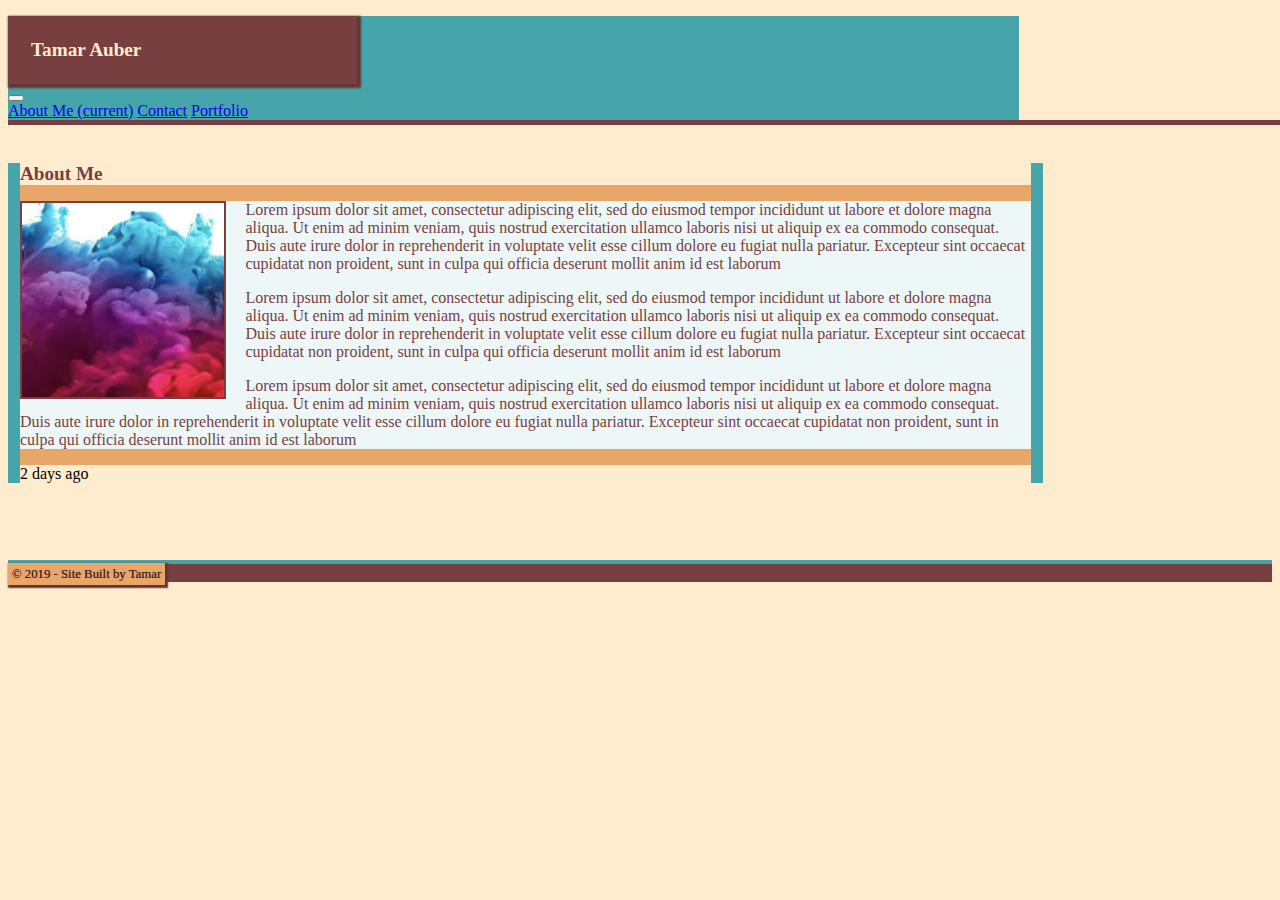
==== index.html @ b09e6a11 "Footer issues" ====
<!doctype html>
<html lang="en">
  <head>
    <!-- Required meta tags -->
    <meta charset="utf-8">
    <meta name="viewport" content="width=device-width, initial-scale=1, shrink-to-fit=no">

    <!-- Bootstrap CSS -->
    <link rel="stylesheet" href="https://stackpath.bootstrapcdn.com/bootstrap/4.2.1/css/bootstrap.min.css" integrity="sha384-GJzZqFGwb1QTTN6wy59ffF1BuGJpLSa9DkKMp0DgiMDm4iYMj70gZWKYbI706tWS" crossorigin="anonymous">

    <!-- Custom CSS -->
    <link rel="stylesheet" type="text/css" href="css/custom.css">
    <title>Hello, world!</title>
  </head>
  <body>
    <!--Navigation Bar-->
    <div class="container custom-nav">
            <nav class="navbar navbar-expand-lg navbar-light">
            
                <h2 class="name-logo">Tamar Auber</h2>
               
                <button class="navbar-toggler" type="button" data-toggle="collapse" data-target="#navbarNavAltMarkup" aria-controls="navbarNavAltMarkup" aria-expanded="false" aria-label="Toggle navigation">
                  <span class="navbar-toggler-icon"></span>
                </button>
                <div class="collapse navbar-collapse" id="navbarNavAltMarkup">
                  <div class="navbar-nav ml-auto">
                    <a class="nav-item nav-link active " href="#">About Me <span class="sr-only">(current)</span></a>
                    <a class="nav-item nav-link " href="contacts.html">Contact</a>
                    <a class="nav-item nav-link " href="portfolio.html">Portfolio</a>
                  </div>
                </div>
              </nav>
              </div>

    <!--Nav Bar Line-->

      <div class="row col-12 teal-line"></div>
      

     
      <div class="col-lg-12 buffer hide"></div>
    <!-- About Me Container-->

    <div class = "container about-me">
        
            <div class="card">
                
                    <div class="card-header brown-font main-text-head">
                      <strong>About Me</strong>
                    </div>
                    <div class="card-body ">
                            <div class="col-md-12">
                                    <img class="about-image" src="images/placeholder-small.jpg" align="left" width="20%">
                                    <p class="brown-font">Lorem ipsum dolor sit amet, consectetur adipiscing elit, sed do eiusmod tempor incididunt ut labore et dolore magna aliqua. Ut enim ad minim veniam, quis nostrud exercitation ullamco laboris nisi ut aliquip ex ea commodo consequat. Duis aute irure dolor in reprehenderit in voluptate velit esse cillum dolore eu fugiat nulla pariatur. Excepteur sint occaecat cupidatat non proident, sunt in culpa qui officia deserunt mollit anim id est laborum</p>
                                    <p class="brown-font">Lorem ipsum dolor sit amet, consectetur adipiscing elit, sed do eiusmod tempor incididunt ut labore et dolore magna aliqua. Ut enim ad minim veniam, quis nostrud exercitation ullamco laboris nisi ut aliquip ex ea commodo consequat. Duis aute irure dolor in reprehenderit in voluptate velit esse cillum dolore eu fugiat nulla pariatur. Excepteur sint occaecat cupidatat non proident, sunt in culpa qui officia deserunt mollit anim id est laborum</p>
                                    <p class="brown-font">Lorem ipsum dolor sit amet, consectetur adipiscing elit, sed do eiusmod tempor incididunt ut labore et dolore magna aliqua. Ut enim ad minim veniam, quis nostrud exercitation ullamco laboris nisi ut aliquip ex ea commodo consequat. Duis aute irure dolor in reprehenderit in voluptate velit esse cillum dolore eu fugiat nulla pariatur. Excepteur sint occaecat cupidatat non proident, sunt in culpa qui officia deserunt mollit anim id est laborum</p>
                                </div>
                    
                      
                    </div>
                    <div class="card-footer text-muted">
                      2 days ago
                    </div>
                
                  </div>

    </div>
    <div class="col-lg-12 buffer hidesm"></div>
    <div class="col-lg-12 buffer hide"></div>
    
<!--Footer-->

  <div class="navbar navbar-default navbar-fixed-bottom footer">
        <div class="container">
        
          <span class="navbar-text mx-auto embossed">© 2019 - Site Built by Tamar </span>
            
      
          
          
        </div>
        </div>

    

  <!-- Optional JavaScript -->
    <!-- jQuery first, then Popper.js, then Bootstrap JS -->
    <script src="https://code.jquery.com/jquery-3.2.1.slim.min.js" integrity="sha384-KJ3o2DKtIkvYIK3UENzmM7KCkRr/rE9/Qpg6aAZGJwFDMVNA/GpGFF93hXpG5KkN" crossorigin="anonymous"></script>
    <script src="https://cdnjs.cloudflare.com/ajax/libs/popper.js/1.12.9/umd/popper.min.js" integrity="sha384-ApNbgh9B+Y1QKtv3Rn7W3mgPxhU9K/ScQsAP7hUibX39j7fakFPskvXusvfa0b4Q" crossorigin="anonymous"></script>
    <script src="https://maxcdn.bootstrapcdn.com/bootstrap/4.0.0/js/bootstrap.min.js" integrity="sha384-JZR6Spejh4U02d8jOt6vLEHfe/JQGiRRSQQxSfFWpi1MquVdAyjUar5+76PVCmYl" crossorigin="anonymous"></script>
</html>
---- css/custom.css ----
.caption-content h2{
    color:  blanchedalmond; 
    background-color:  #773f3f;
    padding: .6em;
    
   
}

.custom-nav {
    width: 80%;
    padding-bottom: 0;
    background-color: #e8a668;
   
    
}

.navbar {
    background-color: #45a5aa;
    
}

.teal-line {
    height: .3em;
    width: 100vw;
    margin: 0;
    background-color: #773f3f; 
   
    
}
body,
.card-header, 
.card-footer {
    background-color: blanchedalmond;
}

.footer {
    background-color: #773f3f; 
    border-top: .3em solid  #45a5aa;
    margin-bottom: 0;
    
     
}

.main-text-head {
    font-size: 1.2em;
}

.name-logo
 {
    background-color: #773f3f; 
    padding: 1.2em;
    margin-bottom: 0;
    color: blanchedalmond; 
    bottom: 0;
    font-size: 1.2em;
    box-shadow: .1em .1em .1em .1em #643535;
    width: 30%;
 } 
    
   .contact-button {
    background-color: #773f3f; 
    box-shadow: .1em .1em .1em .1em #643535;
    width: 30%;
       
   } 
    

.about-image {
    border: 2px solid #773f3f;
    margin-right: 1.2em;
   
}

.about-me {
    width: 80%;
    background-color: #e8a668;
    
    border-left: .8em solid #45a5aa;
    border-right: .8em solid #45a5aa;
    margin-bottom: 2.4em;
    margin-top: 1.2em;
}

.brown-font {
    color: #773f3f;
}

.card-body {
    background-color: #edf7f8;
    
}


.embossed {
    text-shadow: 0px .3px .3px #643535;
    padding: .3em;
    background-color: #e8a668;
    box-shadow: .1em .1em .1em .1em #643535;
    color: #432323;
    font-size: .8em;
    margin-top: 1em;
    margin-bottom: 1em;
}
.buffer {
    height: 1.2em;
}

.portfolio-item {
    display: block;
    position: relative;
    overflow: hidden;
    max-width: 500px;
    margin: auto auto 1em;
  }
  
  .portfolio-item .caption {
    display: flex;
    height: 100%;
    width: 100%;
    justify-content: flex-end;
    flex-direction: column;
    position: absolute;
   
  }

  @media only screen and (max-width: 1170px) {
    .hide {
        display: none;
    } 

    
  }
  
  @media only screen and (max-width: 940px) {
      .about-image,
       {
          width: 40%;
      }

      .hidesm {
          display:none;
      }
      
    }

@media only screen and (max-width: 640px) {
    .custom-nav,
    #portfolio {
        width: 95vw;
    }
    .about-image {
        width: 100%;
    }
.name-logo {
    width: 40%;
}
    .contact-button {
        width: 50%;
    }


  } 

  @media only screen and (max-width: 480px) {
    .about-image,
     {
        width: 60%;
    }
    .contact-button {
        width: 90%;
    }
  }
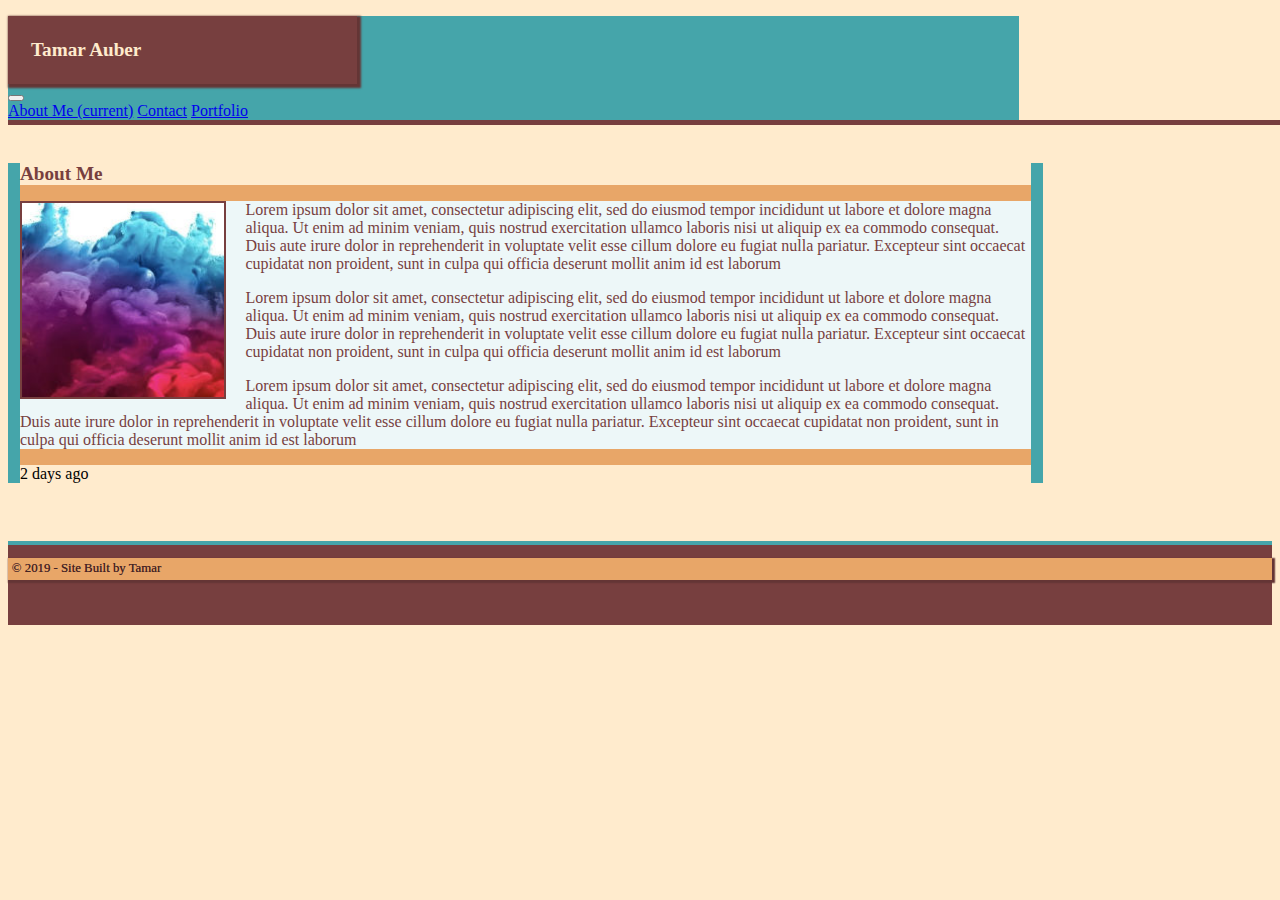
==== commit aa12b5e0: "Add styling" ====
--- a/index.html
+++ b/index.html
@@ -13,6 +13,7 @@
     <title>Hello, world!</title>
   </head>
   <body>
+  
     <!--Navigation Bar-->
     <div class="container custom-nav">
             <nav class="navbar navbar-expand-lg navbar-light">
@@ -66,20 +67,20 @@
 
     </div>
     <div class="col-lg-12 buffer hidesm"></div>
-    <div class="col-lg-12 buffer hide"></div>
-    
+   
+   
 <!--Footer-->
 
-  <div class="navbar navbar-default navbar-fixed-bottom footer">
-        <div class="container">
+<div class="navbar navbar-default navbar-fixed-bottom footer">
+    <div class="container">
+    
+      <p class="navbar-text mx-auto embossed">© 2019 - Site Built by Tamar </p>
         
-          <span class="navbar-text mx-auto embossed">© 2019 - Site Built by Tamar </span>
-            
+  <!--TO DO: Add functionality to footer -->       
       
-          
-          
-        </div>
-        </div>
+      
+    </div>
+    </div>
 
     
 
--- a/css/custom.css
+++ b/css/custom.css
@@ -25,9 +25,12 @@
     width: 100vw;
     margin: 0;
     background-color: #773f3f; 
-   
-    
 }
+ 
+ .main {
+   height: calc(100vh - 50px)
+ }   
+
 body,
 .card-header, 
 .card-footer {
@@ -35,12 +38,19 @@
 }
 
 .footer {
+    height: 40px;
     background-color: #773f3f; 
     border-top: .3em solid  #45a5aa;
+    min-height: 5em;
     margin-bottom: 0;
+   
+   
+   
+   
     
      
 }
+
 
 .main-text-head {
     font-size: 1.2em;
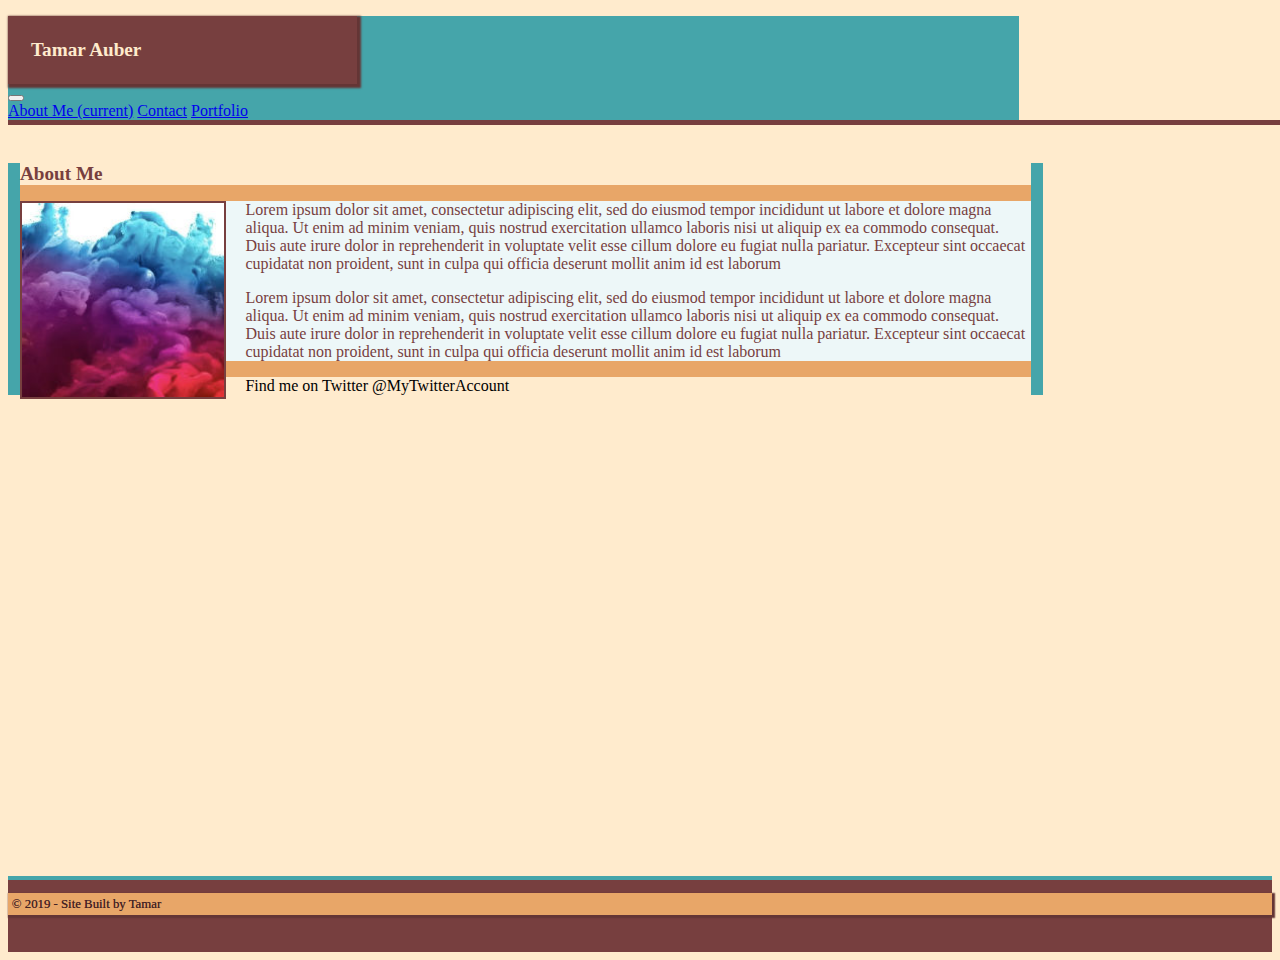
==== commit da9bb003: "Styling" ====
--- a/index.html
+++ b/index.html
@@ -15,7 +15,7 @@
   <body>
   
     <!--Navigation Bar-->
-    <div class="container custom-nav">
+    <header class="container custom-nav">
             <nav class="navbar navbar-expand-lg navbar-light">
             
                 <h2 class="name-logo">Tamar Auber</h2>
@@ -31,18 +31,19 @@
                   </div>
                 </div>
               </nav>
-              </div>
-
+            </header>
+              <main class = "main">
     <!--Nav Bar Line-->
-
+  
       <div class="row col-12 teal-line"></div>
+      <div class="col-lg-12 buffer hide"></div> 
       
 
      
-      <div class="col-lg-12 buffer hide"></div>
+   
     <!-- About Me Container-->
 
-    <div class = "container about-me">
+    <div class = "container content">
         
             <div class="card">
                 
@@ -54,24 +55,24 @@
                                     <img class="about-image" src="images/placeholder-small.jpg" align="left" width="20%">
                                     <p class="brown-font">Lorem ipsum dolor sit amet, consectetur adipiscing elit, sed do eiusmod tempor incididunt ut labore et dolore magna aliqua. Ut enim ad minim veniam, quis nostrud exercitation ullamco laboris nisi ut aliquip ex ea commodo consequat. Duis aute irure dolor in reprehenderit in voluptate velit esse cillum dolore eu fugiat nulla pariatur. Excepteur sint occaecat cupidatat non proident, sunt in culpa qui officia deserunt mollit anim id est laborum</p>
                                     <p class="brown-font">Lorem ipsum dolor sit amet, consectetur adipiscing elit, sed do eiusmod tempor incididunt ut labore et dolore magna aliqua. Ut enim ad minim veniam, quis nostrud exercitation ullamco laboris nisi ut aliquip ex ea commodo consequat. Duis aute irure dolor in reprehenderit in voluptate velit esse cillum dolore eu fugiat nulla pariatur. Excepteur sint occaecat cupidatat non proident, sunt in culpa qui officia deserunt mollit anim id est laborum</p>
-                                    <p class="brown-font">Lorem ipsum dolor sit amet, consectetur adipiscing elit, sed do eiusmod tempor incididunt ut labore et dolore magna aliqua. Ut enim ad minim veniam, quis nostrud exercitation ullamco laboris nisi ut aliquip ex ea commodo consequat. Duis aute irure dolor in reprehenderit in voluptate velit esse cillum dolore eu fugiat nulla pariatur. Excepteur sint occaecat cupidatat non proident, sunt in culpa qui officia deserunt mollit anim id est laborum</p>
+                                    
                                 </div>
                     
                       
                     </div>
                     <div class="card-footer text-muted">
-                      2 days ago
+                      Find me on Twitter @MyTwitterAccount
                     </div>
                 
                   </div>
 
     </div>
-    <div class="col-lg-12 buffer hidesm"></div>
-   
-   
+    
+    <div class="col-lg-12 buffer hide"></div> 
+  </main>
 <!--Footer-->
 
-<div class="navbar navbar-default navbar-fixed-bottom footer">
+<footer class="navbar navbar-default navbar-fixed-bottom footer">
     <div class="container">
     
       <p class="navbar-text mx-auto embossed">© 2019 - Site Built by Tamar </p>
@@ -80,14 +81,16 @@
       
       
     </div>
-    </div>
+  </footer>
 
     
+</body>
 
-  <!-- Optional JavaScript -->
-    <!-- jQuery first, then Popper.js, then Bootstrap JS -->
-    <script src="https://code.jquery.com/jquery-3.2.1.slim.min.js" integrity="sha384-KJ3o2DKtIkvYIK3UENzmM7KCkRr/rE9/Qpg6aAZGJwFDMVNA/GpGFF93hXpG5KkN" crossorigin="anonymous"></script>
-    <script src="https://cdnjs.cloudflare.com/ajax/libs/popper.js/1.12.9/umd/popper.min.js" integrity="sha384-ApNbgh9B+Y1QKtv3Rn7W3mgPxhU9K/ScQsAP7hUibX39j7fakFPskvXusvfa0b4Q" crossorigin="anonymous"></script>
-    <script src="https://maxcdn.bootstrapcdn.com/bootstrap/4.0.0/js/bootstrap.min.js" integrity="sha384-JZR6Spejh4U02d8jOt6vLEHfe/JQGiRRSQQxSfFWpi1MquVdAyjUar5+76PVCmYl" crossorigin="anonymous"></script>
+<!-- Optional JavaScript -->
+  <!-- jQuery first, then Popper.js, then Bootstrap JS -->
+  <script src="https://code.jquery.com/jquery-3.2.1.slim.min.js" integrity="sha384-KJ3o2DKtIkvYIK3UENzmM7KCkRr/rE9/Qpg6aAZGJwFDMVNA/GpGFF93hXpG5KkN" crossorigin="anonymous"></script>
+  <script src="https://cdnjs.cloudflare.com/ajax/libs/popper.js/1.12.9/umd/popper.min.js" integrity="sha384-ApNbgh9B+Y1QKtv3Rn7W3mgPxhU9K/ScQsAP7hUibX39j7fakFPskvXusvfa0b4Q" crossorigin="anonymous"></script>
+  <script src="https://maxcdn.bootstrapcdn.com/bootstrap/4.0.0/js/bootstrap.min.js" integrity="sha384-JZR6Spejh4U02d8jOt6vLEHfe/JQGiRRSQQxSfFWpi1MquVdAyjUar5+76PVCmYl" crossorigin="anonymous"></script>
 </html>
 
+
--- a/css/custom.css
+++ b/css/custom.css
@@ -15,6 +15,9 @@
     
 }
 
+.main {
+    min-height: calc(100vh - 9em)
+}
 .navbar {
     background-color: #45a5aa;
     
@@ -27,9 +30,7 @@
     background-color: #773f3f; 
 }
  
- .main {
-   height: calc(100vh - 50px)
- }   
+   
 
 body,
 .card-header, 
@@ -41,14 +42,8 @@
     height: 40px;
     background-color: #773f3f; 
     border-top: .3em solid  #45a5aa;
-    min-height: 5em;
-    margin-bottom: 0;
-   
-   
-   
-   
-    
-     
+    min-height: 4.5em;
+    margin: 0;    
 }
 
 
@@ -82,7 +77,7 @@
    
 }
 
-.about-me {
+.content {
     width: 80%;
     background-color: #e8a668;
     
@@ -134,13 +129,7 @@
    
   }
 
-  @media only screen and (max-width: 1170px) {
-    .hide {
-        display: none;
-    } 
 
-    
-  }
   
   @media only screen and (max-width: 940px) {
       .about-image,
@@ -148,7 +137,7 @@
           width: 40%;
       }
 
-      .hidesm {
+      .hide {
           display:none;
       }
       
@@ -156,7 +145,7 @@
 
 @media only screen and (max-width: 640px) {
     .custom-nav,
-    #portfolio {
+    .portfolio-main {
         width: 95vw;
     }
     .about-image {
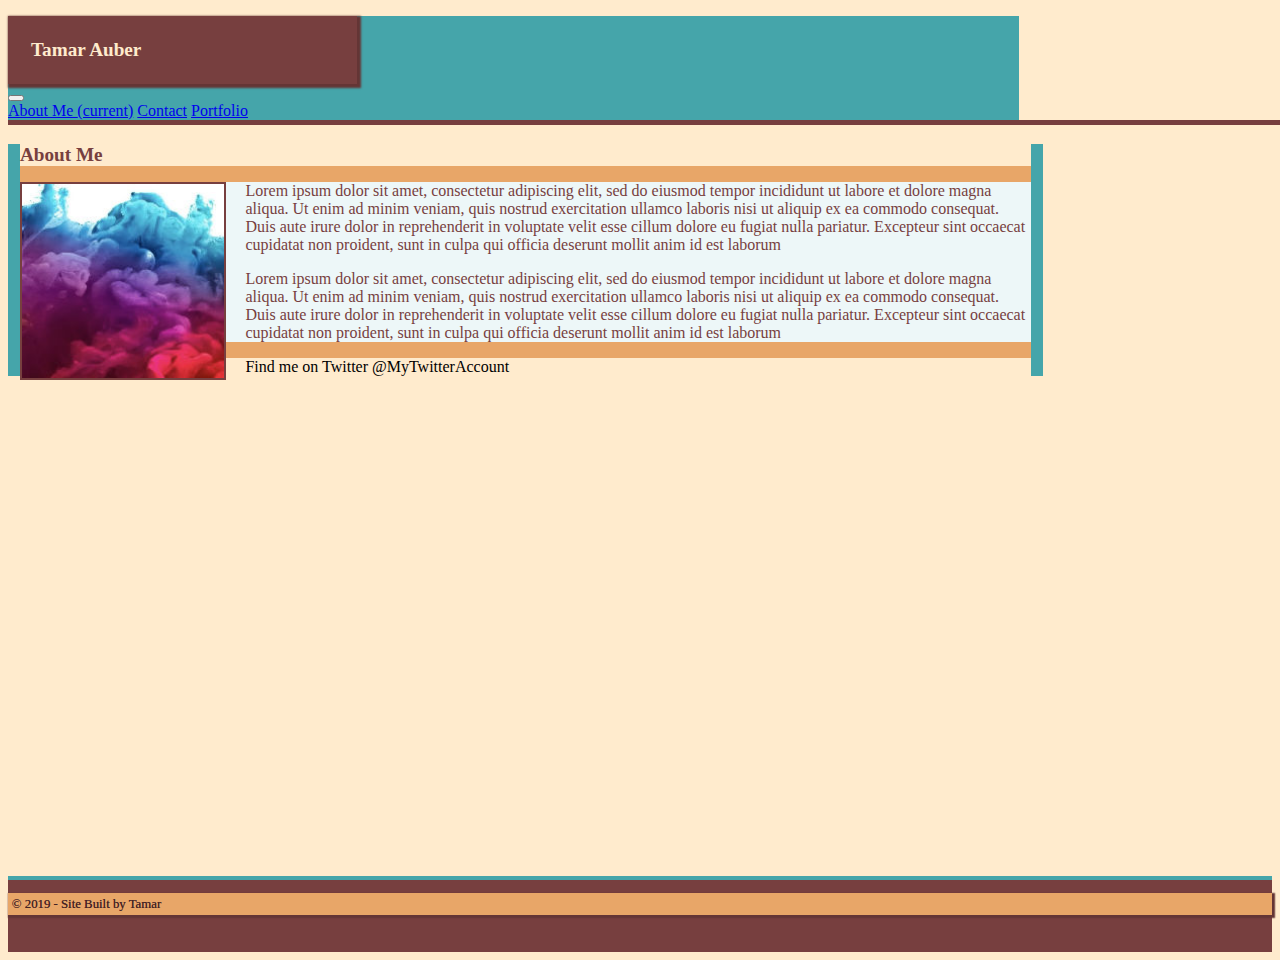
==== commit 08bfd8f7: "Clean-up and styling" ====
--- a/index.html
+++ b/index.html
@@ -36,7 +36,7 @@
     <!--Nav Bar Line-->
   
       <div class="row col-12 teal-line"></div>
-      <div class="col-lg-12 buffer hide"></div> 
+     
       
 
      
@@ -68,7 +68,7 @@
 
     </div>
     
-    <div class="col-lg-12 buffer hide"></div> 
+   
   </main>
 <!--Footer-->
 
--- a/css/custom.css
+++ b/css/custom.css
@@ -137,9 +137,7 @@
           width: 40%;
       }
 
-      .hide {
-          display:none;
-      }
+
       
     }
 
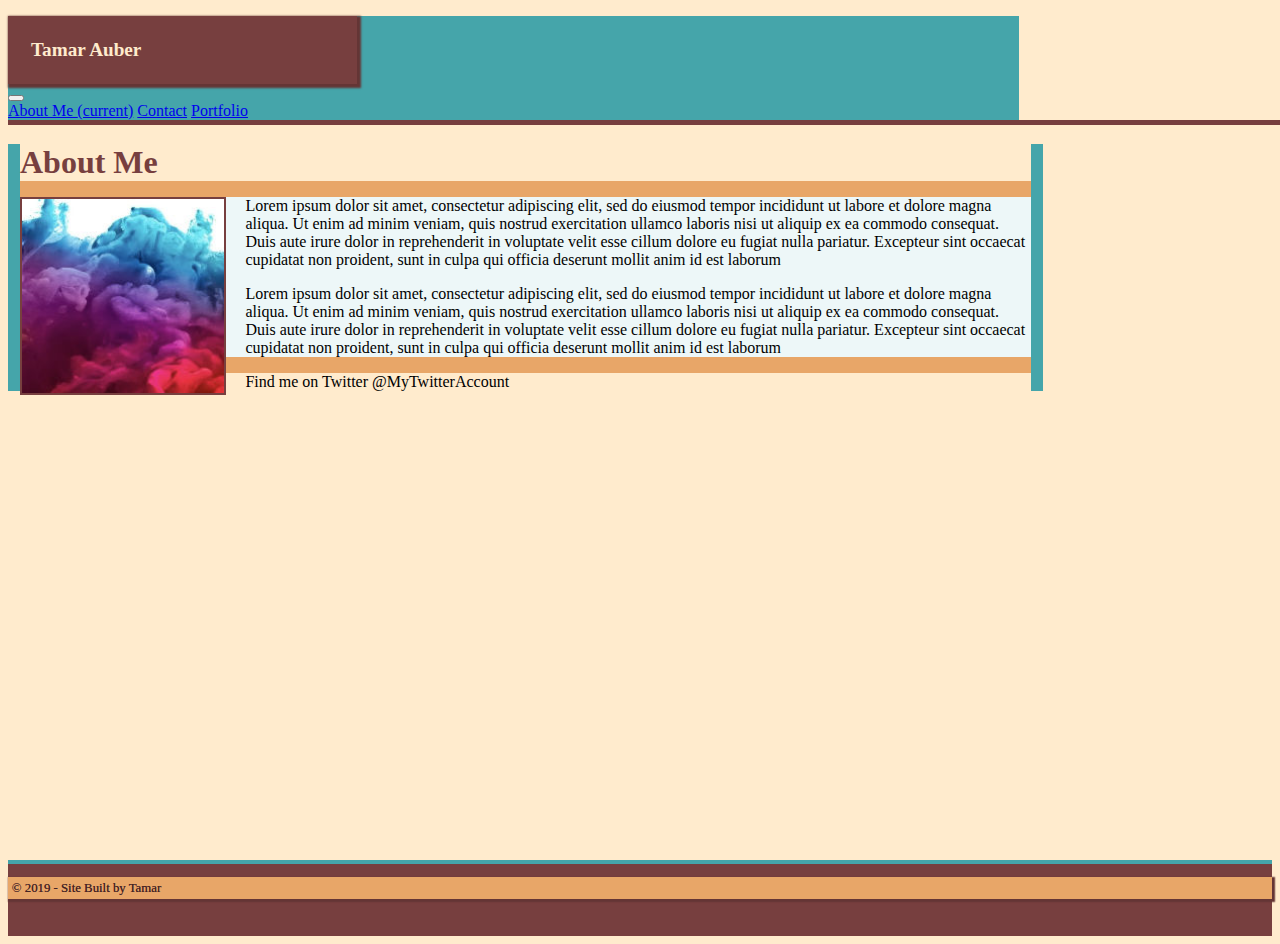
==== commit 64c9da76: "Clean Up CSS" ====
--- a/index.html
+++ b/index.html
@@ -12,13 +12,13 @@
     <link rel="stylesheet" type="text/css" href="css/custom.css">
     <title>Hello, world!</title>
   </head>
-  <body>
+  <body class = "almond-background">
   
     <!--Navigation Bar-->
-    <header class="container custom-nav">
-            <nav class="navbar navbar-expand-lg navbar-light">
+    <header class="container custom-nav orange-background">
+            <nav class="navbar navbar-expand-lg navbar-light teal-background">
             
-                <h2 class="name-logo">Tamar Auber</h2>
+                <h2 class="name-logo brown-background almond-text">Tamar Auber</h2>
                
                 <button class="navbar-toggler" type="button" data-toggle="collapse" data-target="#navbarNavAltMarkup" aria-controls="navbarNavAltMarkup" aria-expanded="false" aria-label="Toggle navigation">
                   <span class="navbar-toggler-icon"></span>
@@ -35,7 +35,9 @@
               <main class = "main">
     <!--Nav Bar Line-->
   
-      <div class="row col-12 teal-line"></div>
+      <div class="brown-line brown-background"></div>
+
+      
      
       
 
@@ -43,14 +45,14 @@
    
     <!-- About Me Container-->
 
-    <div class = "container content">
+    <div class = "container content orange-background">
         
             <div class="card">
                 
-                    <div class="card-header brown-font main-text-head">
+                    <div class="card-header brown-text main-text-head almond-background">
                       <strong>About Me</strong>
                     </div>
-                    <div class="card-body ">
+                    <div class="card-body ltblue-background">
                             <div class="col-md-12">
                                     <img class="about-image" src="images/placeholder-small.jpg" align="left" width="20%">
                                     <p class="brown-font">Lorem ipsum dolor sit amet, consectetur adipiscing elit, sed do eiusmod tempor incididunt ut labore et dolore magna aliqua. Ut enim ad minim veniam, quis nostrud exercitation ullamco laboris nisi ut aliquip ex ea commodo consequat. Duis aute irure dolor in reprehenderit in voluptate velit esse cillum dolore eu fugiat nulla pariatur. Excepteur sint occaecat cupidatat non proident, sunt in culpa qui officia deserunt mollit anim id est laborum</p>
@@ -60,7 +62,7 @@
                     
                       
                     </div>
-                    <div class="card-footer text-muted">
+                    <div class="card-footer text-muted almond-background">
                       Find me on Twitter @MyTwitterAccount
                     </div>
                 
@@ -72,10 +74,10 @@
   </main>
 <!--Footer-->
 
-<footer class="navbar navbar-default navbar-fixed-bottom footer">
+<footer class="navbar navbar-default footer brown-background">
     <div class="container">
     
-      <p class="navbar-text mx-auto embossed">© 2019 - Site Built by Tamar </p>
+      <p class="navbar-text mx-auto footer-tag orange-background">© 2019 - Site Built by Tamar </p>
         
   <!--TO DO: Add functionality to footer -->       
       
--- a/css/custom.css
+++ b/css/custom.css
@@ -1,75 +1,78 @@
+/* Palette Classes and Custom Colors */
 
-.caption-content h2{
+.almond-text {
     color:  blanchedalmond; 
-    background-color:  #773f3f;
-    padding: .6em;
-    
-   
 }
+
+.teal-background {
+    background-color: #45a5aa;    
+}
+
+.brown-background {
+    background-color: #773f3f; 
+}
+.brown-line {
+    height: .3em;
+    width: 100vw;
+    margin: 0;     
+}
+
+.brown-text {
+    color: #773f3f;
+}
+ 
+.almond-background {
+    background-color: blanchedalmond;
+} 
+
+.ltblue-background {
+    background-color: #edf7f8;
+}
+
+.orange-background {
+    background-color: #e8a668;
+}
+
+/* Styling and sizing for Header */
 
 .custom-nav {
     width: 80%;
-    padding-bottom: 0;
-    background-color: #e8a668;
-   
-    
-}
-
-.main {
-    min-height: calc(100vh - 9em)
-}
-.navbar {
-    background-color: #45a5aa;
-    
-}
-
-.teal-line {
-    height: .3em;
-    width: 100vw;
-    margin: 0;
-    background-color: #773f3f; 
-}
- 
-   
-
-body,
-.card-header, 
-.card-footer {
-    background-color: blanchedalmond;
-}
-
-.footer {
-    height: 40px;
-    background-color: #773f3f; 
-    border-top: .3em solid  #45a5aa;
-    min-height: 4.5em;
-    margin: 0;    
-}
-
-
-.main-text-head {
-    font-size: 1.2em;
+    padding-bottom: 0;   
 }
 
 .name-logo
  {
-    background-color: #773f3f; 
+ 
     padding: 1.2em;
     margin-bottom: 0;
-    color: blanchedalmond; 
+
     bottom: 0;
     font-size: 1.2em;
     box-shadow: .1em .1em .1em .1em #643535;
     width: 30%;
- } 
-    
-   .contact-button {
-    background-color: #773f3f; 
-    box-shadow: .1em .1em .1em .1em #643535;
-    width: 30%;
+ }
+
+/* Styling for main content area */
+
+.main {
+    min-height: calc(100vh - 10em);
+
+}
+
+.main-text-head {
+    font-size: 2em;
+}
+
+.content {
+    width: 80%;  
+    border-left: .8em solid #45a5aa;
+    border-right: .8em solid #45a5aa;
+    margin-bottom: 2.4em;
+    margin-top: 1.2em;
        
-   } 
-    
+}
+
+/* About Me Page Styling */
 
 .about-image {
     border: 2px solid #773f3f;
@@ -77,38 +80,24 @@
    
 }
 
-.content {
-    width: 80%;
-    background-color: #e8a668;
+/* Contact Page Styling */
+
+.contact-button {
     
-    border-left: .8em solid #45a5aa;
-    border-right: .8em solid #45a5aa;
-    margin-bottom: 2.4em;
-    margin-top: 1.2em;
+    box-shadow: .1em .1em .1em .1em #643535;
+    width: 30%;
+       
+   } 
+
+/* Portfolio Styling */
+
+.caption-size{
+    padding: .6em;   
 }
 
-.brown-font {
-    color: #773f3f;
-}
-
-.card-body {
-    background-color: #edf7f8;
-    
-}
-
-
-.embossed {
-    text-shadow: 0px .3px .3px #643535;
-    padding: .3em;
-    background-color: #e8a668;
-    box-shadow: .1em .1em .1em .1em #643535;
-    color: #432323;
-    font-size: .8em;
-    margin-top: 1em;
-    margin-bottom: 1em;
-}
 .buffer {
     height: 1.2em;
+    
 }
 
 .portfolio-item {
@@ -119,7 +108,7 @@
     margin: auto auto 1em;
   }
   
-  .portfolio-item .caption {
+ .caption {
     display: flex;
     height: 100%;
     width: 100%;
@@ -129,15 +118,32 @@
    
   }
 
+/* Footer and Footer Tag Styling */
 
-  
+.footer {
+    height: 40px;  
+    border-top: .3em solid  #45a5aa;
+    min-height: 4.5em;
+    margin: 0;    
+}
+
+.footer-tag {
+    text-shadow: 0px .3px .3px #643535;
+    padding: .3em;
+    box-shadow: .1em .1em .1em .1em #643535;
+    color: #432323;
+    font-size: .8em;
+    margin-top: 1em
+    margin-bottom: 1em;
+}
+
+
+/*Media Queries to Adjust Size on Small Screens */
   @media only screen and (max-width: 940px) {
       .about-image,
        {
           width: 40%;
       }
-
-
       
     }
 
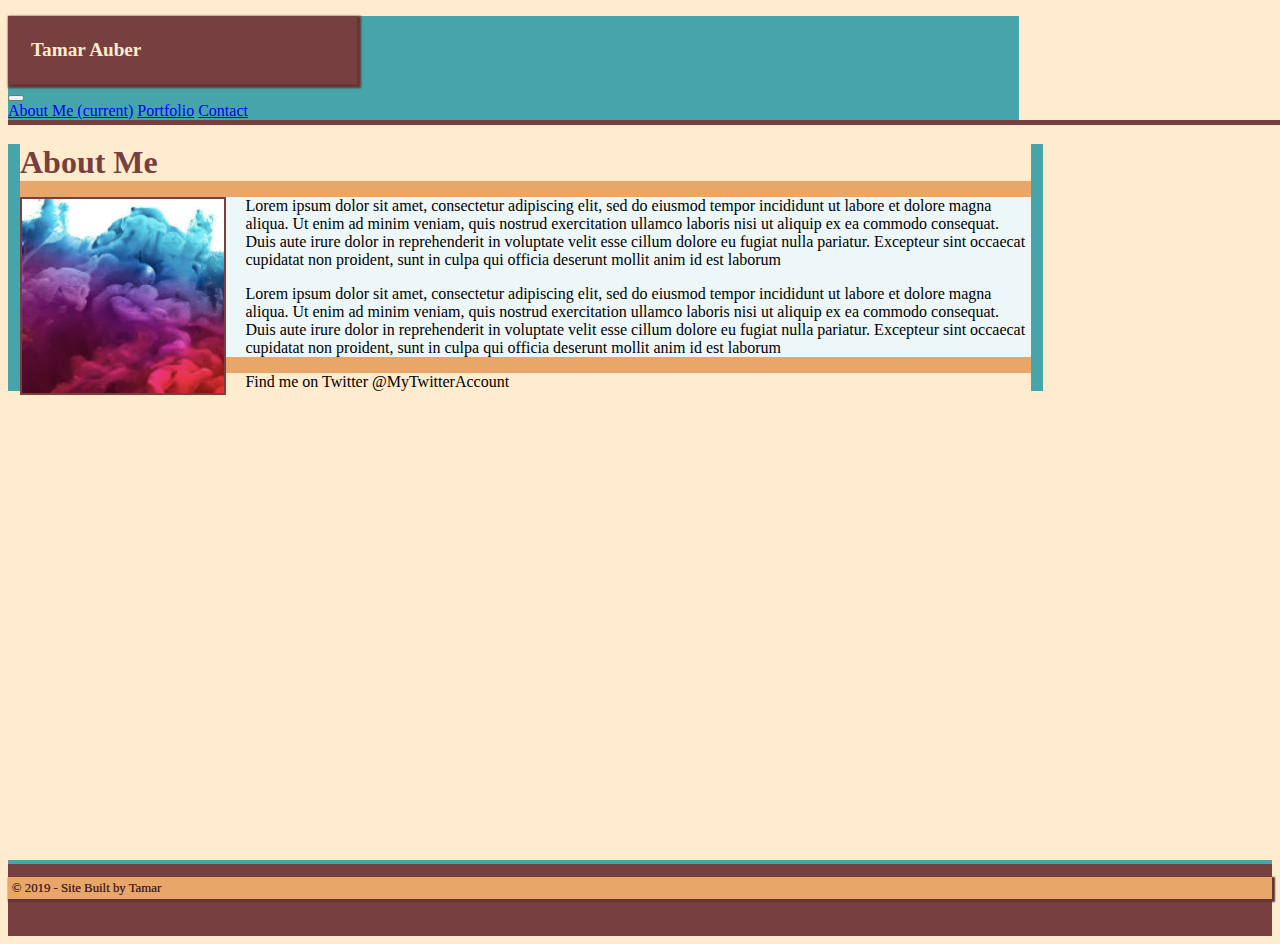
==== commit efbd71d8: "First Draft- Fixes Typo" ====
--- a/index.html
+++ b/index.html
@@ -1,98 +1,94 @@
-<!doctype html>
+<!Doctype html>
 <html lang="en">
-  <head>
-    <!-- Required meta tags -->
-    <meta charset="utf-8">
-    <meta name="viewport" content="width=device-width, initial-scale=1, shrink-to-fit=no">
 
-    <!-- Bootstrap CSS -->
-    <link rel="stylesheet" href="https://stackpath.bootstrapcdn.com/bootstrap/4.2.1/css/bootstrap.min.css" integrity="sha384-GJzZqFGwb1QTTN6wy59ffF1BuGJpLSa9DkKMp0DgiMDm4iYMj70gZWKYbI706tWS" crossorigin="anonymous">
+<head>
+  <!-- Required meta tags -->
+  <meta charset="utf-8">
+  <meta name="viewport" content="width=device-width, initial-scale=1, shrink-to-fit=no">
 
-    <!-- Custom CSS -->
-    <link rel="stylesheet" type="text/css" href="css/custom.css">
-    <title>Hello, world!</title>
-  </head>
-  <body class = "almond-background">
-  
-    <!--Navigation Bar-->
-    <header class="container custom-nav orange-background">
-            <nav class="navbar navbar-expand-lg navbar-light teal-background">
-            
-                <h2 class="name-logo brown-background almond-text">Tamar Auber</h2>
-               
-                <button class="navbar-toggler" type="button" data-toggle="collapse" data-target="#navbarNavAltMarkup" aria-controls="navbarNavAltMarkup" aria-expanded="false" aria-label="Toggle navigation">
+  <!-- Bootstrap CSS -->
+  <link rel="stylesheet" href="https://stackpath.bootstrapcdn.com/bootstrap/4.2.1/css/bootstrap.min.css" integrity="sha384-GJzZqFGwb1QTTN6wy59ffF1BuGJpLSa9DkKMp0DgiMDm4iYMj70gZWKYbI706tWS" crossorigin="anonymous">
+
+  <!-- Custom CSS -->
+  <link rel="stylesheet" type="text/css" href="css/custom.css">
+  <title>Tamar Auber</title>
+</head>
+
+<body class="almond-background">
+
+  <!--Navigation Bar-->
+  <header class="container custom-nav orange-background">
+    <nav class="navbar navbar-expand-lg navbar-light teal-background">
+
+      <h2 class="name-logo brown-background almond-text">Tamar Auber</h2>
+
+      <button class="navbar-toggler" type="button" data-toggle="collapse" data-target="#navbarNavAltMarkup" aria-controls="navbarNavAltMarkup" aria-expanded="false" aria-label="Toggle navigation">
                   <span class="navbar-toggler-icon"></span>
                 </button>
-                <div class="collapse navbar-collapse" id="navbarNavAltMarkup">
-                  <div class="navbar-nav ml-auto">
-                    <a class="nav-item nav-link active " href="#">About Me <span class="sr-only">(current)</span></a>
-                    <a class="nav-item nav-link " href="contacts.html">Contact</a>
-                    <a class="nav-item nav-link " href="portfolio.html">Portfolio</a>
-                  </div>
-                </div>
-              </nav>
-            </header>
-              <main class = "main">
+      <div class="collapse navbar-collapse" id="navbarNavAltMarkup">
+        <div class="navbar-nav ml-auto">
+          <a class="nav-item nav-link active " href="#">About Me <span class="sr-only">(current)</span></a>
+          <a class="nav-item nav-link " href="portfolio.html">Portfolio</a>
+          <a class="nav-item nav-link " href="contacts.html">Contact</a>
+        </div>
+      </div>
+    </nav>
+  </header>
+  <main class="main">
     <!--Nav Bar Line-->
-  
-      <div class="brown-line brown-background"></div>
 
-      
-     
-      
+    <div class="brown-line brown-background"></div>
 
-     
-   
     <!-- About Me Container-->
+    <!--TO DO: Personalize text-->
 
-    <div class = "container content orange-background">
-        
-            <div class="card">
-                
-                    <div class="card-header brown-text main-text-head almond-background">
-                      <strong>About Me</strong>
-                    </div>
-                    <div class="card-body ltblue-background">
-                            <div class="col-md-12">
-                                    <img class="about-image" src="images/placeholder-small.jpg" align="left" width="20%">
-                                    <p class="brown-font">Lorem ipsum dolor sit amet, consectetur adipiscing elit, sed do eiusmod tempor incididunt ut labore et dolore magna aliqua. Ut enim ad minim veniam, quis nostrud exercitation ullamco laboris nisi ut aliquip ex ea commodo consequat. Duis aute irure dolor in reprehenderit in voluptate velit esse cillum dolore eu fugiat nulla pariatur. Excepteur sint occaecat cupidatat non proident, sunt in culpa qui officia deserunt mollit anim id est laborum</p>
-                                    <p class="brown-font">Lorem ipsum dolor sit amet, consectetur adipiscing elit, sed do eiusmod tempor incididunt ut labore et dolore magna aliqua. Ut enim ad minim veniam, quis nostrud exercitation ullamco laboris nisi ut aliquip ex ea commodo consequat. Duis aute irure dolor in reprehenderit in voluptate velit esse cillum dolore eu fugiat nulla pariatur. Excepteur sint occaecat cupidatat non proident, sunt in culpa qui officia deserunt mollit anim id est laborum</p>
-                                    
-                                </div>
-                    
-                      
-                    </div>
-                    <div class="card-footer text-muted almond-background">
-                      Find me on Twitter @MyTwitterAccount
-                    </div>
-                
-                  </div>
+    <section class="container content orange-background">
 
-    </div>
-    
-   
+      <div class="card">
+
+        <div class="card-header brown-text main-text-head almond-background">
+          <strong>About Me</strong>
+        </div>
+        <div class="card-body ltblue-background">
+          <div class="col-md-12">
+            <img class="about-image" src="images/placeholder-small.jpg" align="left" width="20%">
+            <p class="brown-font">Lorem ipsum dolor sit amet, consectetur adipiscing elit, sed do eiusmod tempor incididunt ut labore et dolore magna aliqua. Ut enim ad minim veniam, quis nostrud exercitation ullamco laboris nisi ut aliquip ex ea commodo consequat. Duis aute
+              irure dolor in reprehenderit in voluptate velit esse cillum dolore eu fugiat nulla pariatur. Excepteur sint occaecat cupidatat non proident, sunt in culpa qui officia deserunt mollit anim id est laborum</p>
+            <p class="brown-font">Lorem ipsum dolor sit amet, consectetur adipiscing elit, sed do eiusmod tempor incididunt ut labore et dolore magna aliqua. Ut enim ad minim veniam, quis nostrud exercitation ullamco laboris nisi ut aliquip ex ea commodo consequat. Duis aute
+              irure dolor in reprehenderit in voluptate velit esse cillum dolore eu fugiat nulla pariatur. Excepteur sint occaecat cupidatat non proident, sunt in culpa qui officia deserunt mollit anim id est laborum</p>
+
+          </div>
+
+        </div>
+        <div class="card-footer text-muted almond-background">
+          Find me on Twitter @MyTwitterAccount
+        </div>
+
+      </div>
+
+    </section>
+
   </main>
-<!--Footer-->
+  <!--Footer-->
 
-<footer class="navbar navbar-default footer brown-background">
+  <footer class="navbar navbar-default footer brown-background">
     <div class="container">
-    
+
       <p class="navbar-text mx-auto footer-tag orange-background">© 2019 - Site Built by Tamar </p>
-        
-  <!--TO DO: Add functionality to footer -->       
-      
-      
+
+      <!--TO DO: Add functionality to footer -->
+
     </div>
   </footer>
 
-    
 </body>
 
-<!-- Optional JavaScript -->
-  <!-- jQuery first, then Popper.js, then Bootstrap JS -->
-  <script src="https://code.jquery.com/jquery-3.2.1.slim.min.js" integrity="sha384-KJ3o2DKtIkvYIK3UENzmM7KCkRr/rE9/Qpg6aAZGJwFDMVNA/GpGFF93hXpG5KkN" crossorigin="anonymous"></script>
-  <script src="https://cdnjs.cloudflare.com/ajax/libs/popper.js/1.12.9/umd/popper.min.js" integrity="sha384-ApNbgh9B+Y1QKtv3Rn7W3mgPxhU9K/ScQsAP7hUibX39j7fakFPskvXusvfa0b4Q" crossorigin="anonymous"></script>
-  <script src="https://maxcdn.bootstrapcdn.com/bootstrap/4.0.0/js/bootstrap.min.js" integrity="sha384-JZR6Spejh4U02d8jOt6vLEHfe/JQGiRRSQQxSfFWpi1MquVdAyjUar5+76PVCmYl" crossorigin="anonymous"></script>
+<!-- JavaScript -->
+<!-- jQuery first, then Popper.js, then Bootstrap JS -->
+<script src="https://code.jquery.com/jquery-3.2.1.slim.min.js" integrity="sha384-KJ3o2DKtIkvYIK3UENzmM7KCkRr/rE9/Qpg6aAZGJwFDMVNA/GpGFF93hXpG5KkN" crossorigin="anonymous"></script>
+<script src="https://cdnjs.cloudflare.com/ajax/libs/popper.js/1.12.9/umd/popper.min.js" integrity="sha384-ApNbgh9B+Y1QKtv3Rn7W3mgPxhU9K/ScQsAP7hUibX39j7fakFPskvXusvfa0b4Q" crossorigin="anonymous"></script>
+<script src="https://maxcdn.bootstrapcdn.com/bootstrap/4.0.0/js/bootstrap.min.js" integrity="sha384-JZR6Spejh4U02d8jOt6vLEHfe/JQGiRRSQQxSfFWpi1MquVdAyjUar5+76PVCmYl" crossorigin="anonymous"></script>
+
 </html>
 
 
--- a/css/custom.css
+++ b/css/custom.css
@@ -1,106 +1,98 @@
 /* Palette Classes and Custom Colors */
 
 .almond-text {
-    color:  blanchedalmond; 
-}
-
-.teal-background {
-    background-color: #45a5aa;    
-}
-
-.brown-background {
-    background-color: #773f3f; 
-}
-.brown-line {
-    height: .3em;
+    color: blanchedalmond;
+  }
+  
+  .teal-background {
+    background-color: #45a5aa;
+  }
+  
+  .brown-background {
+    background-color: #773f3f;
+  }
+  .brown-line {
+    height: 0.3em;
     width: 100vw;
-    margin: 0;     
-}
-
-.brown-text {
+    margin: 0;
+  }
+  
+  .brown-text {
     color: #773f3f;
-}
- 
-.almond-background {
+  }
+  
+  .almond-background {
     background-color: blanchedalmond;
-} 
-
-.ltblue-background {
+  }
+  
+  .ltblue-background {
     background-color: #edf7f8;
-}
-
-.orange-background {
+  }
+  
+  .orange-background {
     background-color: #e8a668;
-}
-
-/* Styling and sizing for Header */
-
-.custom-nav {
+  }
+  
+  /* Styling and sizing for Header */
+  
+  .custom-nav {
     width: 80%;
-    padding-bottom: 0;   
-}
-
-.name-logo
- {
- 
+    padding-bottom: 0;
+  }
+  
+  .name-logo {
     padding: 1.2em;
     margin-bottom: 0;
-
+  
     bottom: 0;
     font-size: 1.2em;
-    box-shadow: .1em .1em .1em .1em #643535;
+    box-shadow: 0.1em 0.1em 0.1em 0.1em #643535;
     width: 30%;
- }
-
-/* Styling for main content area */
-
-.main {
+  }
+  
+  /* Styling for main content area */
+  
+  .main {
     min-height: calc(100vh - 10em);
-
-}
-
-.main-text-head {
+  }
+  
+  .main-text-head {
     font-size: 2em;
-}
-
-.content {
-    width: 80%;  
-    border-left: .8em solid #45a5aa;
-    border-right: .8em solid #45a5aa;
-    margin-bottom: 2.4em;
+  }
+  
+  .content {
+    width: 80%;
+    border-left: 0.8em solid #45a5aa;
+    border-right: 0.8em solid #45a5aa;
     margin-top: 1.2em;
-       
-}
-
-/* About Me Page Styling */
-
-.about-image {
+    margin-bottom: .6em;
+  }
+  
+  /* About Me Page Styling */
+  
+  .about-image {
     border: 2px solid #773f3f;
     margin-right: 1.2em;
-   
-}
-
-/* Contact Page Styling */
-
-.contact-button {
-    
-    box-shadow: .1em .1em .1em .1em #643535;
+  }
+  
+  /* Contact Page Styling */
+  
+  .btn {
+    box-shadow: 0.1em 0.1em 0.1em 0.1em #643535;
     width: 30%;
-       
-   } 
-
-/* Portfolio Styling */
-
-.caption-size{
-    padding: .6em;   
-}
-
-.buffer {
+  }
+  
+  /* Portfolio Styling */
+  
+  .caption-size {
+    padding: 0.6em;
+  }
+  
+  .buffer {
     height: 1.2em;
-    
-}
-
-.portfolio-item {
+  }
+  
+  .portfolio-item {
     display: block;
     position: relative;
     overflow: hidden;
@@ -108,69 +100,63 @@
     margin: auto auto 1em;
   }
   
- .caption {
+  .caption {
     display: flex;
     height: 100%;
     width: 100%;
     justify-content: flex-end;
     flex-direction: column;
     position: absolute;
-   
   }
-
-/* Footer and Footer Tag Styling */
-
-.footer {
-    height: 40px;  
-    border-top: .3em solid  #45a5aa;
+  
+  /* Footer and Footer Tag Styling */
+  
+  .footer {
+    height: 40px;
+    border-top: 0.3em solid #45a5aa;
     min-height: 4.5em;
-    margin: 0;    
-}
-
-.footer-tag {
-    text-shadow: 0px .3px .3px #643535;
-    padding: .3em;
-    box-shadow: .1em .1em .1em .1em #643535;
+    margin: 0;
+  }
+  
+  .footer-tag {
+    text-shadow: 0px 0.3px 0.3px #643535;
+    padding: 0.3em;
+    box-shadow: 0.1em 0.1em 0.1em 0.1em #643535;
     color: #432323;
-    font-size: .8em;
-    margin-top: 1em
+    font-size: 0.8em;
+    margin-top: 1em;
     margin-bottom: 1em;
-}
-
-
-/*Media Queries to Adjust Size on Small Screens */
+  }
+  
+  /*Media Queries to Adjust Size on Small Screens */
   @media only screen and (max-width: 940px) {
-      .about-image,
-       {
-          width: 40%;
-      }
-      
+    .about-image {
+      width: 40%;
     }
-
-@media only screen and (max-width: 640px) {
+  }
+  
+  @media only screen and (max-width: 640px) {
     .custom-nav,
-    .portfolio-main {
-        width: 95vw;
+    .portfolio-main,
+    .contact-main {
+      width: 95vw;
     }
     .about-image {
-        width: 100%;
+      width: 100%;
     }
-.name-logo {
-    width: 40%;
-}
-    .contact-button {
-        width: 50%;
+    .name-logo {
+      width: 40%;
     }
-
-
-  } 
-
+    .btn {
+      width: 50%;
+    }
+  }
+  
   @media only screen and (max-width: 480px) {
-    .about-image,
-     {
-        width: 60%;
+    .about-image {
+      width: 60%;
     }
-    .contact-button {
-        width: 90%;
+    .btn {
+      width: 90%;
     }
   }